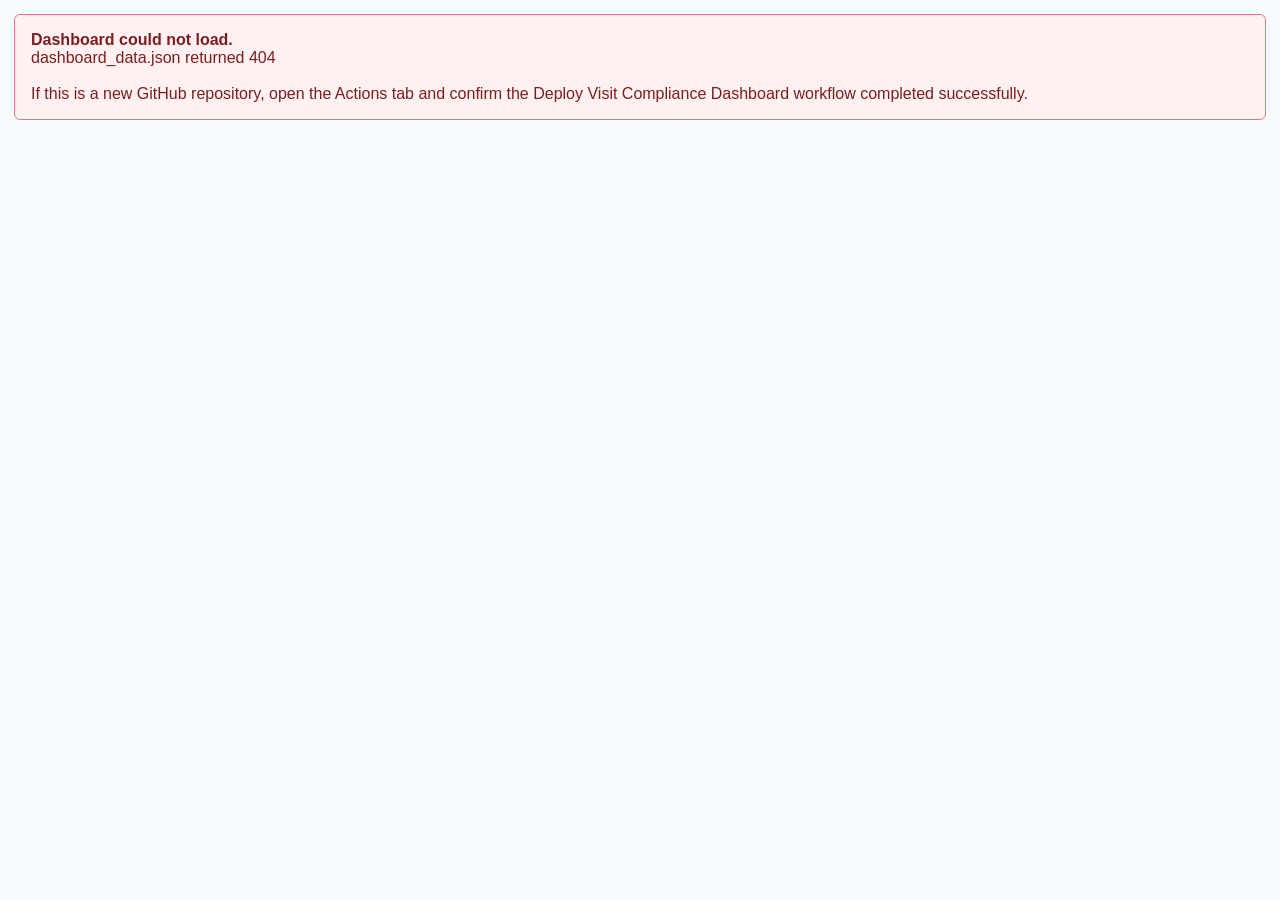
==== web/index.html @ a10dc7a2 "Add files via upload" ====
<!doctype html>
<html lang="en">
<head>
  <meta charset="utf-8" />
  <meta name="viewport" content="width=device-width, initial-scale=1" />
  <title>Visit Compliance Dashboard</title>
  <link rel="stylesheet" href="styles.css" />
</head>
<body>
  <main class="page-shell">
    <header class="dashboard-header">
      <div>
        <h1 id="page-title">Visit Compliance Dashboard</h1>
        <div id="subtitle" class="subtitle"></div>
      </div>
      <div class="snapshot-block">
        <div id="snapshot-line" class="snapshot-line"></div>
        <div id="snapshot-note" class="snapshot-note"></div>
      </div>
    </header>

    <section class="controls-panel">
      <label>Status<select id="status-filter"></select></label>
      <label>Select officer<select id="officer-filter"></select></label>
      <label class="search-label">Search officer<input id="officer-search" type="search" placeholder="Type an officer name" /></label>
      <div class="action-stack">
        <button id="reset-btn" class="btn secondary">Reset filters</button>
        <button id="download-btn" class="btn primary">Download visible CSV</button>
      </div>
    </section>

    <section id="kpis" class="kpi-grid"></section>

    <section class="table-section">
      <div class="section-bar">
        <h2>Officer-wise visit performance</h2>
        <div id="summary-caption" class="section-caption"></div>
      </div>
      <div class="table-wrap">
        <table id="performance-table">
          <thead><tr id="performance-head"></tr></thead>
          <tbody id="performance-body"></tbody>
        </table>
      </div>
    </section>

    <section id="details-section" class="details-section"></section>

    <section class="definitions">
      <strong>Definitions:</strong>
      <span id="definitions-text"></span>
    </section>
    <footer id="source-footer"></footer>
  </main>
  <script type="module" src="app.js"></script>
</body>
</html>
---- web/styles.css ----
:root {
  --navy: #083b5a;
  --navy2: #0a486b;
  --cyan: #e9f7fb;
  --cyan2: #d8f0f7;
  --border: #a8cad7;
  --text: #123241;
  --muted: #617985;
  --white: #ffffff;
  --shadow: 0 1px 3px rgba(7, 53, 79, .14);
}
* { box-sizing: border-box; }
body { margin: 0; background: #f5fafc; color: var(--text); font-family: Arial, Helvetica, sans-serif; }
.page-shell { width: min(1920px, 100%); margin: 0 auto; padding: 14px; }
.dashboard-header { background: var(--white); border: 1px solid var(--border); border-radius: 5px; padding: 13px 16px; display: flex; justify-content: space-between; gap: 18px; align-items: flex-start; box-shadow: var(--shadow); }
h1 { margin: 0; color: var(--navy); font-size: 24px; line-height: 1.15; }
.subtitle { margin-top: 4px; font-size: 12px; color: #466775; }
.snapshot-block { text-align: right; font-size: 11px; color: #647984; white-space: nowrap; }
.snapshot-line { font-weight: 700; color: #4a6673; }
.snapshot-note { margin-top: 3px; }
.controls-panel { margin-top: 7px; background: #fff; border: 1px solid var(--border); border-radius: 5px; padding: 7px; display: grid; grid-template-columns: 1fr 1.25fr 1.55fr auto; gap: 8px; box-shadow: var(--shadow); align-items: end; }
.controls-panel label { display: grid; gap: 3px; font-size: 10px; font-weight: 700; color: #42616f; }
select, input { height: 34px; width: 100%; border: 1px solid #aac8d3; border-radius: 4px; background: #fff; color: #173846; padding: 0 10px; font-size: 12px; outline: none; }
select:focus, input:focus { border-color: #2b83a6; box-shadow: 0 0 0 2px rgba(43,131,166,.12); }
.action-stack { display: flex; gap: 7px; }
.btn { border: 0; border-radius: 4px; height: 34px; padding: 0 14px; font-weight: 700; font-size: 11px; cursor: pointer; white-space: nowrap; }
.btn.primary { background: var(--navy); color: white; }
.btn.secondary { background: #edf3f5; color: #284f60; border: 1px solid #b9ced6; }
.btn:hover { filter: brightness(.97); }
.kpi-grid { margin-top: 7px; display: grid; grid-template-columns: repeat(8, minmax(110px, 1fr)); gap: 5px; }
.kpi-card { background: #fff; border: 1px solid var(--border); border-radius: 3px; text-align: center; min-height: 73px; padding: 7px 4px 6px; box-shadow: var(--shadow); display: grid; align-content: center; }
.kpi-label { color: #234e60; font-size: 10px; line-height: 1.1; font-weight: 700; min-height: 23px; }
.kpi-value { color: #0a3b57; font-size: 24px; font-weight: 800; line-height: 1.05; }
.table-section { margin-top: 7px; border: 1px solid #6ca0b4; background: #fff; box-shadow: var(--shadow); }
.section-bar { background: var(--navy); color: white; min-height: 37px; display: flex; align-items: center; justify-content: space-between; gap: 12px; padding: 6px 9px; }
.section-bar h2 { margin: 0; font-size: 12px; letter-spacing: .1px; }
.section-caption { font-size: 9.5px; opacity: .95; text-align: right; }
.table-wrap { overflow: auto; max-height: 72vh; }
table { width: 100%; border-collapse: separate; border-spacing: 0; font-size: 10px; }
#performance-table { min-width: 1480px; }
th { position: sticky; top: 0; z-index: 2; background: #0d5679; color: #fff; padding: 7px 6px; border-right: 1px solid rgba(255,255,255,.22); border-bottom: 1px solid #0a4562; text-align: center; vertical-align: middle; line-height: 1.13; cursor: pointer; user-select: none; }
th .sort { opacity: .82; margin-left: 3px; font-size: 9px; }
td { padding: 5px 6px; border-right: 1px solid #b6d6e0; border-bottom: 1px solid #b6d6e0; text-align: center; white-space: nowrap; }
td:nth-child(1), td:nth-child(2) { text-align: left; }
tbody tr:nth-child(odd) { background: #effaff; }
tbody tr:nth-child(even) { background: #dff3f9; }
tbody tr:hover { background: #ccebf5; }
.completion-cell { font-weight: 800; }
.details-section { margin-top: 7px; background: #fff; border: 1px solid var(--border); box-shadow: var(--shadow); }
.details-message { padding: 9px; font-size: 10px; font-weight: 700; color: #385d6c; }
.details-title { padding: 8px 10px; font-size: 11px; font-weight: 800; color: #244e61; border-bottom: 1px solid #c1d8e0; }
.tabs { display: flex; gap: 0; border-bottom: 1px solid #a9cbd7; background: #eef8fb; overflow-x: auto; }
.tab-btn { background: transparent; border: 0; border-right: 1px solid #b8d4dd; padding: 8px 12px; font-size: 10px; font-weight: 700; color: #335f70; cursor: pointer; }
.tab-btn.active { background: #fff; color: #0b4563; box-shadow: inset 0 3px 0 #0b587e; }
.detail-table-wrap { max-height: 330px; overflow: auto; }
.detail-table { min-width: 650px; }
.detail-table th { cursor: default; }
.definitions { margin-top: 6px; border: 1px solid var(--border); background: #fff; padding: 8px 10px; font-size: 9px; color: #415e6a; line-height: 1.4; }
footer { padding: 7px 2px 2px; color: #6b7e86; font-size: 9px; text-align: right; }
.error-box { background: #fff1f1; border: 1px solid #d97b7b; color: #7a1f1f; padding: 16px; border-radius: 6px; white-space: pre-wrap; }
@media (max-width: 1180px) {
  .kpi-grid { grid-template-columns: repeat(4, 1fr); }
  .controls-panel { grid-template-columns: 1fr 1fr; }
  .action-stack { justify-content: stretch; }
  .action-stack .btn { flex: 1; }
}
@media (max-width: 680px) {
  .page-shell { padding: 6px; }
  .dashboard-header { display: block; }
  .snapshot-block { text-align: left; margin-top: 8px; white-space: normal; }
  .controls-panel { grid-template-columns: 1fr; }
  .kpi-grid { grid-template-columns: repeat(2, 1fr); }
  .section-bar { display: block; }
  .section-caption { margin-top: 4px; text-align: left; }
}
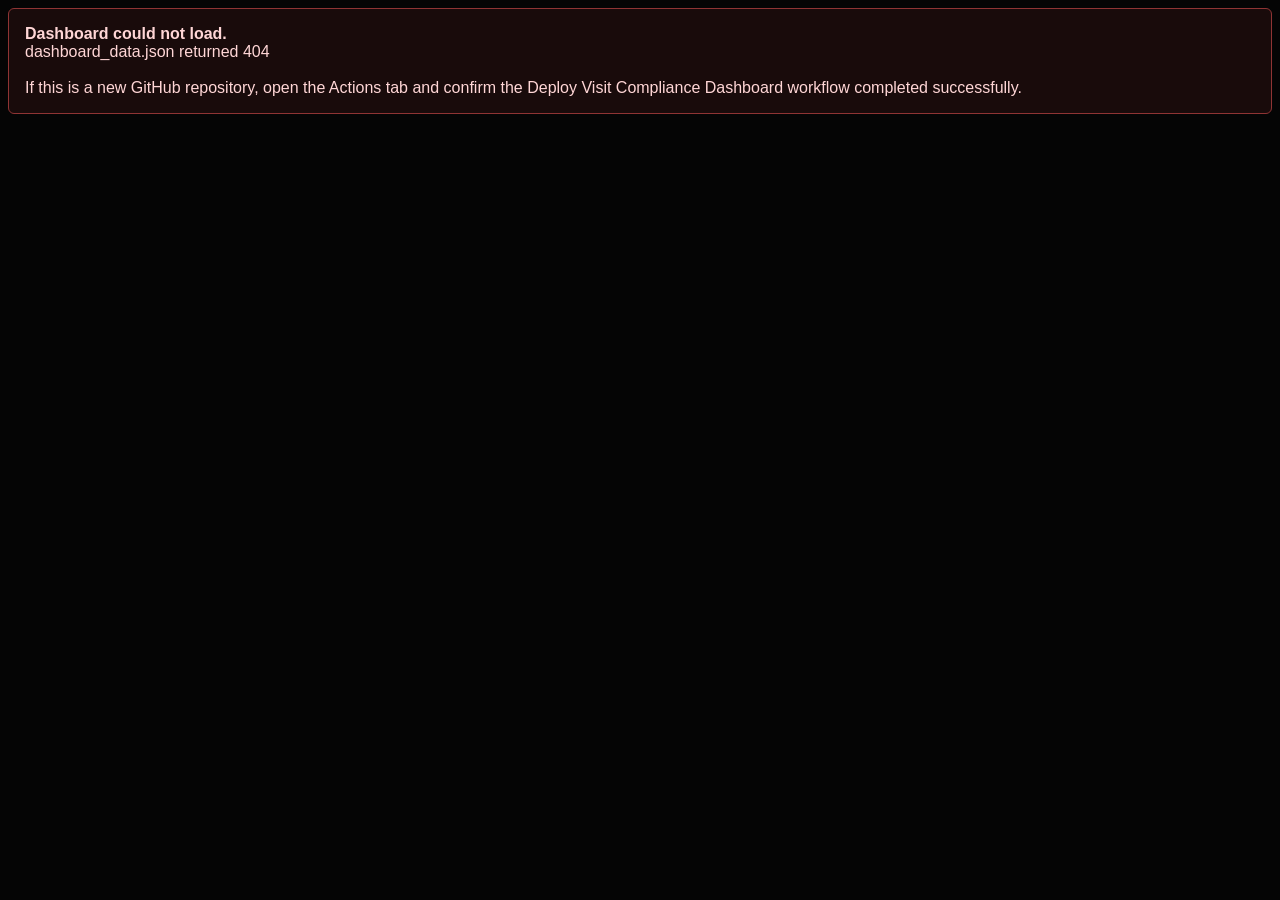
==== commit d0076164: "Add files via upload" ====
--- a/web/index.html
+++ b/web/index.html
@@ -3,8 +3,10 @@
 <head>
   <meta charset="utf-8" />
   <meta name="viewport" content="width=device-width, initial-scale=1" />
+  <meta name="color-scheme" content="dark" />
   <title>Visit Compliance Dashboard</title>
-  <link rel="stylesheet" href="styles.css" />
+  <meta name="dashboard-theme-version" content="visit-black-gold-v7-20260808" />
+  <link rel="stylesheet" href="styles.css?v=visit-black-gold-v7-20260808" />
 </head>
 <body>
   <main class="page-shell">
--- a/web/styles.css
+++ b/web/styles.css
@@ -11,7 +11,7 @@
 }
 * { box-sizing: border-box; }
 body { margin: 0; background: #f5fafc; color: var(--text); font-family: Arial, Helvetica, sans-serif; }
-.page-shell { width: min(1920px, 100%); margin: 0 auto; padding: 14px; }
+.page-shell { width: min(1920px, 100%); margin: 0 auto; padding: 8px; }
 .dashboard-header { background: var(--white); border: 1px solid var(--border); border-radius: 5px; padding: 13px 16px; display: flex; justify-content: space-between; gap: 18px; align-items: flex-start; box-shadow: var(--shadow); }
 h1 { margin: 0; color: var(--navy); font-size: 24px; line-height: 1.15; }
 .subtitle { margin-top: 4px; font-size: 12px; color: #466775; }
@@ -33,11 +33,26 @@
 .kpi-value { color: #0a3b57; font-size: 24px; font-weight: 800; line-height: 1.05; }
 .table-section { margin-top: 7px; border: 1px solid #6ca0b4; background: #fff; box-shadow: var(--shadow); }
 .section-bar { background: var(--navy); color: white; min-height: 37px; display: flex; align-items: center; justify-content: space-between; gap: 12px; padding: 6px 9px; }
-.section-bar h2 { margin: 0; font-size: 12px; letter-spacing: .1px; }
-.section-caption { font-size: 9.5px; opacity: .95; text-align: right; }
-.table-wrap { overflow: auto; max-height: 72vh; }
+.section-bar h2 { margin: 0; font-size: 14px; letter-spacing: .1px; }
+.section-caption { font-size: 10.5px; opacity: .95; text-align: right; }
+.table-wrap { overflow-x: hidden; overflow-y: auto; max-height: 72vh; }
 table { width: 100%; border-collapse: separate; border-spacing: 0; font-size: 10px; }
-#performance-table { min-width: 1480px; }
+#performance-table { width: 100%; min-width: 0; table-layout: fixed; }
+#performance-table th, #performance-table td { padding: 4px 1px; font-size: 12px; }
+#performance-table th { white-space: normal; overflow-wrap: anywhere; font-weight: 700; line-height: 1.08; }
+#performance-table td { overflow: hidden; text-overflow: ellipsis; }
+#performance-table th:nth-child(1), #performance-table td:nth-child(1) { width: 5.5%; }
+#performance-table th:nth-child(2), #performance-table td:nth-child(2) { width: 19%; }
+#performance-table th:nth-child(3), #performance-table td:nth-child(3) { width: 9%; }
+#performance-table th:nth-child(4), #performance-table td:nth-child(4) { width: 8.5%; }
+#performance-table th:nth-child(5), #performance-table td:nth-child(5) { width: 7.5%; }
+#performance-table th:nth-child(6), #performance-table td:nth-child(6) { width: 8%; }
+#performance-table th:nth-child(7), #performance-table td:nth-child(7) { width: 8%; }
+#performance-table th:nth-child(8), #performance-table td:nth-child(8) { width: 9%; }
+#performance-table th:nth-child(9), #performance-table td:nth-child(9) { width: 8%; }
+#performance-table th:nth-child(10), #performance-table td:nth-child(10) { width: 10%; }
+#performance-table th:nth-child(11), #performance-table td:nth-child(11) { width: 7.5%; }
+#performance-table td:nth-child(2) { white-space: normal; line-height: 1.12; }
 th { position: sticky; top: 0; z-index: 2; background: #0d5679; color: #fff; padding: 7px 6px; border-right: 1px solid rgba(255,255,255,.22); border-bottom: 1px solid #0a4562; text-align: center; vertical-align: middle; line-height: 1.13; cursor: pointer; user-select: none; }
 th .sort { opacity: .82; margin-left: 3px; font-size: 9px; }
 td { padding: 5px 6px; border-right: 1px solid #b6d6e0; border-bottom: 1px solid #b6d6e0; text-align: center; white-space: nowrap; }
@@ -45,19 +60,67 @@
 tbody tr:nth-child(odd) { background: #effaff; }
 tbody tr:nth-child(even) { background: #dff3f9; }
 tbody tr:hover { background: #ccebf5; }
+
+.officer-link {
+  appearance: none;
+  border: 0;
+  background: transparent;
+  color: #075478;
+  padding: 0;
+  margin: 0;
+  width: 100%;
+  text-align: left;
+  font: inherit;
+  font-weight: 700;
+  line-height: 1.15;
+  cursor: pointer;
+  text-decoration: underline;
+  text-decoration-thickness: 1px;
+  text-underline-offset: 2px;
+}
+.officer-link:hover, .officer-link:focus-visible { color: #002f49; }
+.officer-link:focus-visible { outline: 2px solid #2b83a6; outline-offset: 2px; border-radius: 2px; }
+#performance-table tbody tr.selected-row td { background: #b9e3ef; }
 .completion-cell { font-weight: 800; }
 .details-section { margin-top: 7px; background: #fff; border: 1px solid var(--border); box-shadow: var(--shadow); }
-.details-message { padding: 9px; font-size: 10px; font-weight: 700; color: #385d6c; }
-.details-title { padding: 8px 10px; font-size: 11px; font-weight: 800; color: #244e61; border-bottom: 1px solid #c1d8e0; }
-.tabs { display: flex; gap: 0; border-bottom: 1px solid #a9cbd7; background: #eef8fb; overflow-x: auto; }
-.tab-btn { background: transparent; border: 0; border-right: 1px solid #b8d4dd; padding: 8px 12px; font-size: 10px; font-weight: 700; color: #335f70; cursor: pointer; }
+.details-message { padding: 9px; font-size: 12px; font-weight: 700; color: #385d6c; }
+.details-title { padding: 8px 10px; font-size: 12px; font-weight: 800; color: #244e61; border-bottom: 1px solid #c1d8e0; }
+.tabs { display: flex; gap: 0; border-bottom: 1px solid #a9cbd7; background: #eef8fb; overflow: hidden; }
+.tab-btn { flex: 1 1 0; min-width: 0; background: transparent; border: 0; border-right: 1px solid #b8d4dd; padding: 8px 6px; font-size: 12px; font-weight: 700; line-height: 1.15; white-space: normal; color: #335f70; cursor: pointer; }
 .tab-btn.active { background: #fff; color: #0b4563; box-shadow: inset 0 3px 0 #0b587e; }
 .detail-table-wrap { max-height: 330px; overflow: auto; }
-.detail-table { min-width: 650px; }
-.detail-table th { cursor: default; }
+.detail-table { min-width: 0; width: 100%; table-layout: fixed; font-size: 12px; }
+.detail-table th { cursor: default; font-size: 12px; padding: 7px 6px; }
+.detail-table td { font-size: 12px; padding: 5px 6px; }
+/* Officer-detail tables stay within one browser window while preserving 12px text. */
+.detail-table-never th:nth-child(1), .detail-table-never td:nth-child(1) { width: 34%; }
+.detail-table-never th:nth-child(2), .detail-table-never td:nth-child(2) { width: 66%; }
+
+.detail-table-planned th:nth-child(1), .detail-table-planned td:nth-child(1),
+.detail-table-remaining th:nth-child(1), .detail-table-remaining td:nth-child(1) { width: 28%; }
+.detail-table-planned th:nth-child(2), .detail-table-planned td:nth-child(2),
+.detail-table-remaining th:nth-child(2), .detail-table-remaining td:nth-child(2) { width: 20%; }
+.detail-table-planned th:nth-child(3), .detail-table-planned td:nth-child(3),
+.detail-table-remaining th:nth-child(3), .detail-table-remaining td:nth-child(3) { width: 52%; }
+
+.detail-table-plannedResponses th:nth-child(1), .detail-table-plannedResponses td:nth-child(1),
+.detail-table-unplannedResponses th:nth-child(1), .detail-table-unplannedResponses td:nth-child(1) { width: 20%; }
+.detail-table-plannedResponses th:nth-child(2), .detail-table-plannedResponses td:nth-child(2),
+.detail-table-unplannedResponses th:nth-child(2), .detail-table-unplannedResponses td:nth-child(2) { width: 14%; }
+.detail-table-plannedResponses th:nth-child(3), .detail-table-plannedResponses td:nth-child(3),
+.detail-table-unplannedResponses th:nth-child(3), .detail-table-unplannedResponses td:nth-child(3) { width: 46%; }
+.detail-table-plannedResponses th:nth-child(4), .detail-table-plannedResponses td:nth-child(4),
+.detail-table-unplannedResponses th:nth-child(4), .detail-table-unplannedResponses td:nth-child(4) { width: 20%; }
+
+.detail-table td { overflow: hidden; text-overflow: ellipsis; }
 .definitions { margin-top: 6px; border: 1px solid var(--border); background: #fff; padding: 8px 10px; font-size: 9px; color: #415e6a; line-height: 1.4; }
 footer { padding: 7px 2px 2px; color: #6b7e86; font-size: 9px; text-align: right; }
 .error-box { background: #fff1f1; border: 1px solid #d97b7b; color: #7a1f1f; padding: 16px; border-radius: 6px; white-space: pre-wrap; }
+
+@media (max-width: 980px) {
+  .table-wrap { overflow: auto; }
+  #performance-table { min-width: 1050px; }
+}
 @media (max-width: 1180px) {
   .kpi-grid { grid-template-columns: repeat(4, 1fr); }
   .controls-panel { grid-template-columns: 1fr 1fr; }
@@ -73,3 +136,322 @@
   .section-bar { display: block; }
   .section-caption { margin-top: 4px; text-align: left; }
 }
+
+
+/* ============================================================
+   AUGUST 2026 VISIT COMPLIANCE DASHBOARD
+   LUXURY BLACK–GOLD DARK THEME v7
+   Solid / opaque theme — NO glass, NO transparency
+   ============================================================ */
+
+:root {
+  --navy: #0b0b0b !important;
+  --navy2: #15110a !important;
+  --cyan: #17140d !important;
+  --cyan2: #201a0d !important;
+  --border: #5e4a18 !important;
+  --text: #f7f2df !important;
+  --muted: #c6b98e !important;
+  --white: #0b0b0b !important;
+  --shadow: 0 10px 28px rgba(0,0,0,.46) !important;
+
+  --black-0: #050505;
+  --black-1: #090909;
+  --black-2: #0d0d0d;
+  --black-3: #121212;
+  --black-4: #181818;
+  --gold: #d4af37;
+  --gold-2: #f0cf69;
+  --gold-3: #a98220;
+  --gold-dark: #6f5615;
+  --cream: #fff6d8;
+  --cream-muted: #d8cba5;
+}
+
+/* Entire page */
+html,
+body {
+  background: #050505 !important;
+  background-image: none !important;
+  color: #f7f2df !important;
+}
+
+body {
+  font-family: Arial, Helvetica, sans-serif !important;
+}
+
+.page-shell {
+  background: #050505 !important;
+}
+
+/* Header */
+.dashboard-header {
+  background: linear-gradient(135deg, #090909 0%, #12100a 56%, #181207 100%) !important;
+  border: 1px solid #7b611c !important;
+  border-top: 2px solid #d4af37 !important;
+  border-bottom: 2px solid #a98220 !important;
+  box-shadow: 0 12px 30px rgba(0,0,0,.48) !important;
+}
+h1 {
+  color: #f0cf69 !important;
+  text-shadow: 0 1px 0 #000 !important;
+}
+.subtitle {
+  color: #d9cca8 !important;
+}
+.snapshot-block {
+  color: #c9bb91 !important;
+}
+.snapshot-line {
+  color: #f0cf69 !important;
+}
+.snapshot-note {
+  color: #b9aa80 !important;
+}
+
+/* Controls */
+.controls-panel {
+  background: #0d0d0d !important;
+  border: 1px solid #514116 !important;
+  box-shadow: 0 9px 24px rgba(0,0,0,.42) !important;
+}
+.controls-panel label {
+  color: #d6c69b !important;
+}
+select,
+input {
+  background: #090909 !important;
+  color: #fff6d8 !important;
+  border: 1px solid #66511b !important;
+  box-shadow: none !important;
+}
+select option {
+  background: #090909 !important;
+  color: #fff6d8 !important;
+}
+input::placeholder {
+  color: #8f856a !important;
+  opacity: 1 !important;
+}
+select:focus,
+input:focus {
+  border-color: #d4af37 !important;
+  box-shadow: 0 0 0 2px rgba(212,175,55,.20) !important;
+}
+
+/* Buttons */
+.btn {
+  border: 1px solid #66511b !important;
+  box-shadow: none !important;
+}
+.btn.primary {
+  background: linear-gradient(180deg, #e2bd45 0%, #b88e20 100%) !important;
+  color: #090909 !important;
+  border-color: #e0bd4b !important;
+  text-shadow: none !important;
+}
+.btn.secondary {
+  background: #17140d !important;
+  color: #f3df9b !important;
+  border-color: #66511b !important;
+}
+.btn.primary:hover {
+  filter: brightness(1.06) !important;
+}
+.btn.secondary:hover {
+  background: #211b0e !important;
+  filter: none !important;
+}
+
+/* KPI Cards */
+.kpi-card {
+  background: linear-gradient(180deg, #111111 0%, #0a0a0a 100%) !important;
+  border: 1px solid #4e4017 !important;
+  border-top: 2px solid #9d7b20 !important;
+  box-shadow: 0 9px 24px rgba(0,0,0,.38) !important;
+}
+.kpi-label {
+  color: #cdbd8e !important;
+}
+.kpi-value {
+  color: #f0cf69 !important;
+  text-shadow: 0 1px 0 #000 !important;
+}
+
+/* Main performance table section */
+.table-section {
+  background: #0a0a0a !important;
+  border: 1px solid #80651b !important;
+  box-shadow: 0 12px 30px rgba(0,0,0,.46) !important;
+}
+.section-bar {
+  background: linear-gradient(90deg, #0b0b0b 0%, #181207 50%, #0b0b0b 100%) !important;
+  color: #f0cf69 !important;
+  border-bottom: 1px solid #8b6d1c !important;
+}
+.section-bar h2 {
+  color: #f0cf69 !important;
+}
+.section-caption {
+  color: #e3d5aa !important;
+  opacity: 1 !important;
+}
+.table-wrap {
+  background: #090909 !important;
+  scrollbar-color: #8d6e1d #090909;
+}
+.table-wrap::-webkit-scrollbar,
+.detail-table-wrap::-webkit-scrollbar {
+  width: 10px;
+  height: 10px;
+}
+.table-wrap::-webkit-scrollbar-track,
+.detail-table-wrap::-webkit-scrollbar-track {
+  background: #090909;
+}
+.table-wrap::-webkit-scrollbar-thumb,
+.detail-table-wrap::-webkit-scrollbar-thumb {
+  background: #80651b;
+  border: 2px solid #090909;
+  border-radius: 10px;
+}
+
+/* All tables */
+table {
+  background: #090909 !important;
+  color: #f7f2df !important;
+}
+th {
+  background: linear-gradient(180deg, #2b220c 0%, #171207 100%) !important;
+  color: #f5d977 !important;
+  border-right: 1px solid #5f4c18 !important;
+  border-bottom: 1px solid #8a6c1b !important;
+  text-shadow: 0 1px 0 #000 !important;
+}
+th:hover {
+  background: linear-gradient(180deg, #3b2e0d 0%, #211906 100%) !important;
+}
+th .sort {
+  color: #f0cf69 !important;
+  opacity: 1 !important;
+}
+td {
+  color: #f1ead6 !important;
+  border-right: 1px solid #302711 !important;
+  border-bottom: 1px solid #302711 !important;
+}
+tbody tr:nth-child(odd) {
+  background: #0b0b0b !important;
+}
+tbody tr:nth-child(even) {
+  background: #11100c !important;
+}
+tbody tr:hover {
+  background: #211b0e !important;
+}
+#performance-table tbody tr.selected-row td {
+  background: #33280d !important;
+  color: #fff6d8 !important;
+}
+.completion-cell {
+  color: #f4d876 !important;
+}
+
+/* Officer link */
+.officer-link {
+  color: #f0cf69 !important;
+  text-decoration-color: #a98220 !important;
+}
+.officer-link:hover,
+.officer-link:focus-visible {
+  color: #fff0a8 !important;
+}
+.officer-link:focus-visible {
+  outline-color: #d4af37 !important;
+}
+
+/* Details section */
+.details-section {
+  background: #0d0d0d !important;
+  border: 1px solid #5b4817 !important;
+  box-shadow: 0 10px 28px rgba(0,0,0,.42) !important;
+}
+.details-message {
+  color: #d8cba5 !important;
+  background: #0d0d0d !important;
+}
+.details-title {
+  color: #f0cf69 !important;
+  background: #11100c !important;
+  border-bottom: 1px solid #5b4817 !important;
+}
+.tabs {
+  background: #0a0a0a !important;
+  border-bottom: 1px solid #66511b !important;
+}
+.tab-btn {
+  background: #0a0a0a !important;
+  color: #cdbd8e !important;
+  border-right: 1px solid #4f3f15 !important;
+}
+.tab-btn:hover {
+  background: #18140b !important;
+  color: #f7df8d !important;
+}
+.tab-btn.active {
+  background: #201a0d !important;
+  color: #f0cf69 !important;
+  box-shadow: inset 0 3px 0 #d4af37 !important;
+}
+.detail-table-wrap {
+  background: #090909 !important;
+}
+.detail-table th {
+  background: linear-gradient(180deg, #2b220c 0%, #171207 100%) !important;
+  color: #f5d977 !important;
+}
+.detail-table td {
+  color: #f1ead6 !important;
+}
+
+/* Definitions and footer */
+.definitions {
+  background: #0d0d0d !important;
+  border: 1px solid #4f3f15 !important;
+  color: #cdbf98 !important;
+}
+.definitions strong {
+  color: #f0cf69 !important;
+}
+footer {
+  color: #958868 !important;
+}
+
+/* Build-error display, if needed */
+.error-box {
+  background: #190b0b !important;
+  border: 1px solid #8f3434 !important;
+  color: #ffd6d6 !important;
+}
+
+/* Selection/highlight */
+::selection {
+  background: #d4af37 !important;
+  color: #050505 !important;
+}
+
+/* Remove any accidental transparency/glass if previous CSS is ever merged */
+.dashboard-header,
+.controls-panel,
+.kpi-card,
+.table-section,
+.details-section,
+.definitions,
+select,
+input,
+.btn,
+.tabs,
+.tab-btn {
+  backdrop-filter: none !important;
+  -webkit-backdrop-filter: none !important;
+}
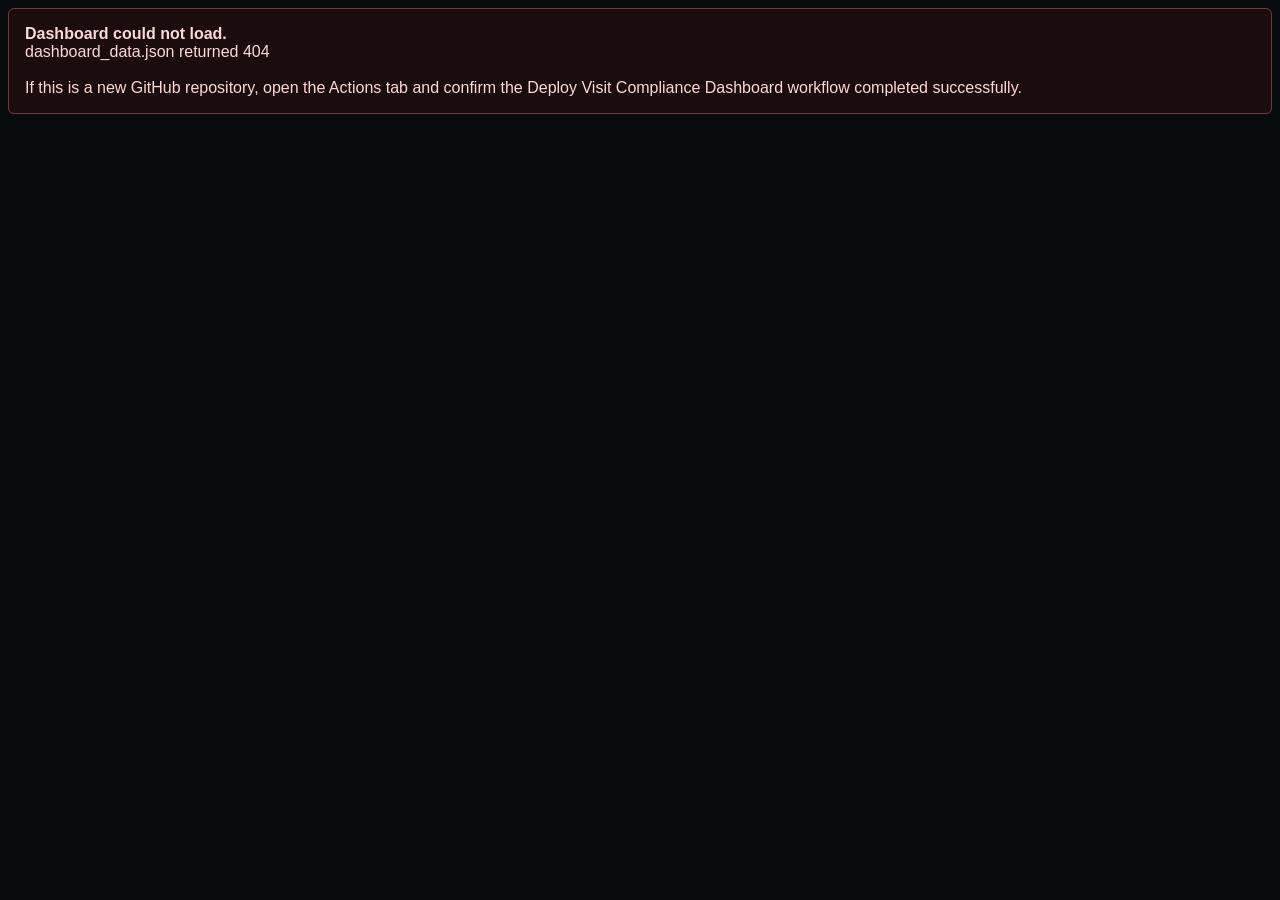
==== commit cd2be123: "Add files via upload" ====
--- a/web/index.html
+++ b/web/index.html
@@ -5,8 +5,8 @@
   <meta name="viewport" content="width=device-width, initial-scale=1" />
   <meta name="color-scheme" content="dark" />
   <title>Visit Compliance Dashboard</title>
-  <meta name="dashboard-theme-version" content="visit-black-gold-v7-20260808" />
-  <link rel="stylesheet" href="styles.css?v=visit-black-gold-v7-20260808" />
+  <meta name="dashboard-theme-version" content="visit-complete-dark-v8-20260808" />
+  <link rel="stylesheet" href="styles.css?v=visit-complete-dark-v8-20260808" />
 </head>
 <body>
   <main class="page-shell">
--- a/web/styles.css
+++ b/web/styles.css
@@ -140,165 +140,159 @@
 
 /* ============================================================
    AUGUST 2026 VISIT COMPLIANCE DASHBOARD
-   LUXURY BLACK–GOLD DARK THEME v7
-   Solid / opaque theme — NO glass, NO transparency
+   COMPLETE SOLID DARK THEME v8
+   NO GLASS • NO TRANSPARENCY • NO GOLD
    ============================================================ */
 
 :root {
-  --navy: #0b0b0b !important;
-  --navy2: #15110a !important;
-  --cyan: #17140d !important;
-  --cyan2: #201a0d !important;
-  --border: #5e4a18 !important;
-  --text: #f7f2df !important;
-  --muted: #c6b98e !important;
-  --white: #0b0b0b !important;
-  --shadow: 0 10px 28px rgba(0,0,0,.46) !important;
-
-  --black-0: #050505;
-  --black-1: #090909;
-  --black-2: #0d0d0d;
-  --black-3: #121212;
-  --black-4: #181818;
-  --gold: #d4af37;
-  --gold-2: #f0cf69;
-  --gold-3: #a98220;
-  --gold-dark: #6f5615;
-  --cream: #fff6d8;
-  --cream-muted: #d8cba5;
-}
-
-/* Entire page */
+  --navy: #0b0f14 !important;
+  --navy2: #111820 !important;
+  --cyan: #151c23 !important;
+  --cyan2: #1a232c !important;
+  --border: #2b3945 !important;
+  --text: #f3f7fa !important;
+  --muted: #a9bac6 !important;
+  --white: #0b0f14 !important;
+  --shadow: 0 10px 28px rgba(0,0,0,.42) !important;
+
+  --dark-0: #070a0d;
+  --dark-1: #0b0f14;
+  --dark-2: #10161c;
+  --dark-3: #151d24;
+  --dark-4: #1b252e;
+  --line: #2b3945;
+  --blue: #2d8fc2;
+  --blue-2: #5bb6e2;
+  --white-text: #f6f9fb;
+  --muted-text: #a9bac6;
+}
+
+/* Page */
 html,
 body {
-  background: #050505 !important;
+  background: #070a0d !important;
   background-image: none !important;
-  color: #f7f2df !important;
-}
-
-body {
-  font-family: Arial, Helvetica, sans-serif !important;
-}
-
+  color: #f3f7fa !important;
+}
 .page-shell {
-  background: #050505 !important;
+  background: #070a0d !important;
 }
 
 /* Header */
 .dashboard-header {
-  background: linear-gradient(135deg, #090909 0%, #12100a 56%, #181207 100%) !important;
-  border: 1px solid #7b611c !important;
-  border-top: 2px solid #d4af37 !important;
-  border-bottom: 2px solid #a98220 !important;
-  box-shadow: 0 12px 30px rgba(0,0,0,.48) !important;
+  background: linear-gradient(135deg, #0b0f14 0%, #101820 100%) !important;
+  border: 1px solid #2b3945 !important;
+  border-top: 2px solid #344654 !important;
+  border-bottom: 2px solid #1e2b35 !important;
+  box-shadow: 0 12px 30px rgba(0,0,0,.46) !important;
 }
 h1 {
-  color: #f0cf69 !important;
-  text-shadow: 0 1px 0 #000 !important;
+  color: #ffffff !important;
+  text-shadow: none !important;
 }
 .subtitle {
-  color: #d9cca8 !important;
+  color: #c4d0d8 !important;
 }
 .snapshot-block {
-  color: #c9bb91 !important;
+  color: #9fb0bc !important;
 }
 .snapshot-line {
-  color: #f0cf69 !important;
+  color: #ffffff !important;
 }
 .snapshot-note {
-  color: #b9aa80 !important;
+  color: #8fa1ae !important;
 }
 
 /* Controls */
 .controls-panel {
-  background: #0d0d0d !important;
-  border: 1px solid #514116 !important;
-  box-shadow: 0 9px 24px rgba(0,0,0,.42) !important;
+  background: #0f151b !important;
+  border: 1px solid #283742 !important;
+  box-shadow: 0 9px 24px rgba(0,0,0,.38) !important;
 }
 .controls-panel label {
-  color: #d6c69b !important;
+  color: #b8c6cf !important;
 }
 select,
 input {
-  background: #090909 !important;
-  color: #fff6d8 !important;
-  border: 1px solid #66511b !important;
+  background: #0a0f14 !important;
+  color: #f5f8fa !important;
+  border: 1px solid #334550 !important;
   box-shadow: none !important;
 }
 select option {
-  background: #090909 !important;
-  color: #fff6d8 !important;
+  background: #0a0f14 !important;
+  color: #f5f8fa !important;
 }
 input::placeholder {
-  color: #8f856a !important;
+  color: #81939f !important;
   opacity: 1 !important;
 }
 select:focus,
 input:focus {
-  border-color: #d4af37 !important;
-  box-shadow: 0 0 0 2px rgba(212,175,55,.20) !important;
+  border-color: #4b9bc4 !important;
+  box-shadow: 0 0 0 2px rgba(75,155,196,.18) !important;
 }
 
 /* Buttons */
 .btn {
-  border: 1px solid #66511b !important;
+  border: 1px solid #344651 !important;
   box-shadow: none !important;
 }
 .btn.primary {
-  background: linear-gradient(180deg, #e2bd45 0%, #b88e20 100%) !important;
-  color: #090909 !important;
-  border-color: #e0bd4b !important;
-  text-shadow: none !important;
+  background: #2d8fc2 !important;
+  color: #ffffff !important;
+  border-color: #2d8fc2 !important;
 }
 .btn.secondary {
-  background: #17140d !important;
-  color: #f3df9b !important;
-  border-color: #66511b !important;
+  background: #172029 !important;
+  color: #e8eef2 !important;
+  border-color: #344651 !important;
 }
 .btn.primary:hover {
-  filter: brightness(1.06) !important;
+  background: #3c9ccc !important;
 }
 .btn.secondary:hover {
-  background: #211b0e !important;
+  background: #202b35 !important;
   filter: none !important;
 }
 
 /* KPI Cards */
 .kpi-card {
-  background: linear-gradient(180deg, #111111 0%, #0a0a0a 100%) !important;
-  border: 1px solid #4e4017 !important;
-  border-top: 2px solid #9d7b20 !important;
-  box-shadow: 0 9px 24px rgba(0,0,0,.38) !important;
+  background: #10161c !important;
+  border: 1px solid #283742 !important;
+  border-top: 2px solid #344651 !important;
+  box-shadow: 0 9px 24px rgba(0,0,0,.36) !important;
 }
 .kpi-label {
-  color: #cdbd8e !important;
+  color: #aebec8 !important;
 }
 .kpi-value {
-  color: #f0cf69 !important;
-  text-shadow: 0 1px 0 #000 !important;
-}
-
-/* Main performance table section */
+  color: #ffffff !important;
+  text-shadow: none !important;
+}
+
+/* Performance section */
 .table-section {
-  background: #0a0a0a !important;
-  border: 1px solid #80651b !important;
-  box-shadow: 0 12px 30px rgba(0,0,0,.46) !important;
+  background: #0b0f14 !important;
+  border: 1px solid #2b3945 !important;
+  box-shadow: 0 12px 30px rgba(0,0,0,.44) !important;
 }
 .section-bar {
-  background: linear-gradient(90deg, #0b0b0b 0%, #181207 50%, #0b0b0b 100%) !important;
-  color: #f0cf69 !important;
-  border-bottom: 1px solid #8b6d1c !important;
+  background: #111820 !important;
+  color: #ffffff !important;
+  border-bottom: 1px solid #2b3945 !important;
 }
 .section-bar h2 {
-  color: #f0cf69 !important;
+  color: #ffffff !important;
 }
 .section-caption {
-  color: #e3d5aa !important;
+  color: #b4c3cc !important;
   opacity: 1 !important;
 }
+
 .table-wrap {
-  background: #090909 !important;
-  scrollbar-color: #8d6e1d #090909;
+  background: #090d11 !important;
+  scrollbar-color: #40525f #090d11;
 }
 .table-wrap::-webkit-scrollbar,
 .detail-table-wrap::-webkit-scrollbar {
@@ -307,140 +301,140 @@
 }
 .table-wrap::-webkit-scrollbar-track,
 .detail-table-wrap::-webkit-scrollbar-track {
-  background: #090909;
+  background: #090d11;
 }
 .table-wrap::-webkit-scrollbar-thumb,
 .detail-table-wrap::-webkit-scrollbar-thumb {
-  background: #80651b;
-  border: 2px solid #090909;
+  background: #40525f;
+  border: 2px solid #090d11;
   border-radius: 10px;
 }
 
-/* All tables */
+/* Tables */
 table {
-  background: #090909 !important;
-  color: #f7f2df !important;
+  background: #090d11 !important;
+  color: #f2f6f9 !important;
 }
 th {
-  background: linear-gradient(180deg, #2b220c 0%, #171207 100%) !important;
-  color: #f5d977 !important;
-  border-right: 1px solid #5f4c18 !important;
-  border-bottom: 1px solid #8a6c1b !important;
-  text-shadow: 0 1px 0 #000 !important;
+  background: #18232c !important;
+  color: #ffffff !important;
+  border-right: 1px solid #334550 !important;
+  border-bottom: 1px solid #3a4c58 !important;
+  text-shadow: none !important;
 }
 th:hover {
-  background: linear-gradient(180deg, #3b2e0d 0%, #211906 100%) !important;
+  background: #22303a !important;
 }
 th .sort {
-  color: #f0cf69 !important;
+  color: #7ec7ec !important;
   opacity: 1 !important;
 }
 td {
-  color: #f1ead6 !important;
-  border-right: 1px solid #302711 !important;
-  border-bottom: 1px solid #302711 !important;
+  color: #edf3f6 !important;
+  border-right: 1px solid #24323c !important;
+  border-bottom: 1px solid #24323c !important;
 }
 tbody tr:nth-child(odd) {
-  background: #0b0b0b !important;
+  background: #0b1015 !important;
 }
 tbody tr:nth-child(even) {
-  background: #11100c !important;
+  background: #10171d !important;
 }
 tbody tr:hover {
-  background: #211b0e !important;
+  background: #1b2730 !important;
 }
 #performance-table tbody tr.selected-row td {
-  background: #33280d !important;
-  color: #fff6d8 !important;
+  background: #183346 !important;
+  color: #ffffff !important;
 }
 .completion-cell {
-  color: #f4d876 !important;
-}
-
-/* Officer link */
+  color: #8bd4f6 !important;
+}
+
+/* Officer links */
 .officer-link {
-  color: #f0cf69 !important;
-  text-decoration-color: #a98220 !important;
+  color: #67c1eb !important;
+  text-decoration-color: #3e8fb7 !important;
 }
 .officer-link:hover,
 .officer-link:focus-visible {
-  color: #fff0a8 !important;
+  color: #b6e7ff !important;
 }
 .officer-link:focus-visible {
-  outline-color: #d4af37 !important;
-}
-
-/* Details section */
+  outline-color: #67c1eb !important;
+}
+
+/* Officer details */
 .details-section {
-  background: #0d0d0d !important;
-  border: 1px solid #5b4817 !important;
-  box-shadow: 0 10px 28px rgba(0,0,0,.42) !important;
+  background: #0f151b !important;
+  border: 1px solid #2b3945 !important;
+  box-shadow: 0 10px 28px rgba(0,0,0,.40) !important;
 }
 .details-message {
-  color: #d8cba5 !important;
-  background: #0d0d0d !important;
+  color: #b7c5ce !important;
+  background: #0f151b !important;
 }
 .details-title {
-  color: #f0cf69 !important;
-  background: #11100c !important;
-  border-bottom: 1px solid #5b4817 !important;
+  color: #ffffff !important;
+  background: #111820 !important;
+  border-bottom: 1px solid #2b3945 !important;
 }
 .tabs {
-  background: #0a0a0a !important;
-  border-bottom: 1px solid #66511b !important;
+  background: #0b0f14 !important;
+  border-bottom: 1px solid #2b3945 !important;
 }
 .tab-btn {
-  background: #0a0a0a !important;
-  color: #cdbd8e !important;
-  border-right: 1px solid #4f3f15 !important;
+  background: #0b0f14 !important;
+  color: #aebdc7 !important;
+  border-right: 1px solid #283742 !important;
 }
 .tab-btn:hover {
-  background: #18140b !important;
-  color: #f7df8d !important;
+  background: #172029 !important;
+  color: #ffffff !important;
 }
 .tab-btn.active {
-  background: #201a0d !important;
-  color: #f0cf69 !important;
-  box-shadow: inset 0 3px 0 #d4af37 !important;
+  background: #162631 !important;
+  color: #ffffff !important;
+  box-shadow: inset 0 3px 0 #2d8fc2 !important;
 }
 .detail-table-wrap {
-  background: #090909 !important;
+  background: #090d11 !important;
 }
 .detail-table th {
-  background: linear-gradient(180deg, #2b220c 0%, #171207 100%) !important;
-  color: #f5d977 !important;
+  background: #18232c !important;
+  color: #ffffff !important;
 }
 .detail-table td {
-  color: #f1ead6 !important;
+  color: #edf3f6 !important;
 }
 
 /* Definitions and footer */
 .definitions {
-  background: #0d0d0d !important;
-  border: 1px solid #4f3f15 !important;
-  color: #cdbf98 !important;
+  background: #0f151b !important;
+  border: 1px solid #2b3945 !important;
+  color: #b5c3cc !important;
 }
 .definitions strong {
-  color: #f0cf69 !important;
+  color: #ffffff !important;
 }
 footer {
-  color: #958868 !important;
-}
-
-/* Build-error display, if needed */
+  color: #7f919d !important;
+}
+
+/* Error box */
 .error-box {
-  background: #190b0b !important;
-  border: 1px solid #8f3434 !important;
-  color: #ffd6d6 !important;
-}
-
-/* Selection/highlight */
+  background: #1b0d0d !important;
+  border: 1px solid #743a3a !important;
+  color: #ffd8d8 !important;
+}
+
+/* Selection */
 ::selection {
-  background: #d4af37 !important;
-  color: #050505 !important;
-}
-
-/* Remove any accidental transparency/glass if previous CSS is ever merged */
+  background: #2d8fc2 !important;
+  color: #ffffff !important;
+}
+
+/* Force NO glass / NO transparency */
 .dashboard-header,
 .controls-panel,
 .kpi-card,
